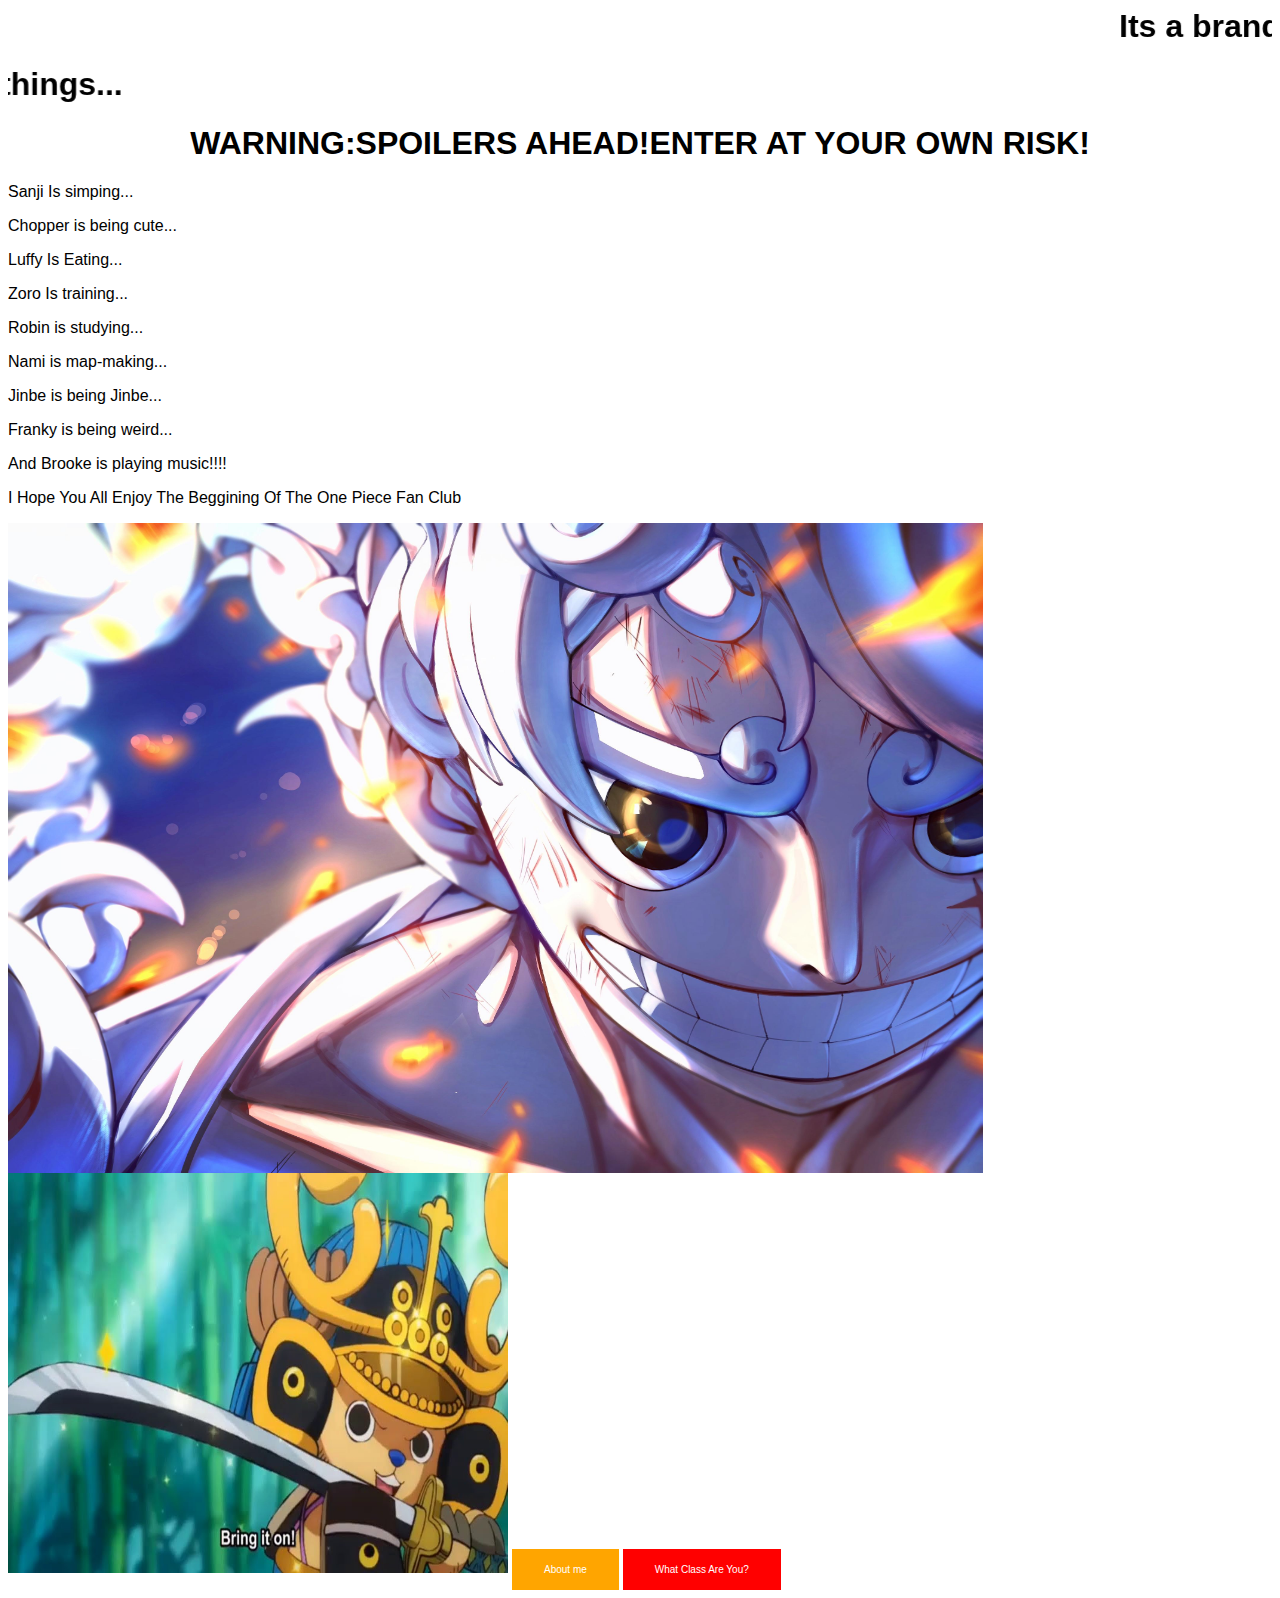
==== index.html @ 14359ab4 "add a nav bar to index.html" ====
<html>

<head>
  <title>One Piece Fan Club!</title>
  <link rel="icon" type="image/x-icon" href="images/jolly.ico">
  <link rel="stylesheet" href="style.css">
  <style>
    .button1 {
      background-color: orange;
      /* Green */
      border: none;
      color: white;
      padding: 15px 32px;
      text-align: center;
      text-decoration: none;
      display: inline-block;
      font-size: 10px;
    }

    .button2 {
      background-color: #ff0000;
      border: none;
      color: white;
      padding: 15px 32px;
      text-align: center;
      text-decoration: none;
      display: inline-block;
      font-size: 10px;
    }

    a:link {
      color: white;
      background-color: green;
      text-decoration: none;
    }

    a:visited {

      color: white;
      background-color: red;
      text-decoration: none;
    }

    a:hover {
      color: white;
      background-color: orange;
      text-decoration: none;
    }

    a:active {
      color: white;
      background-color: black;
      text-decoration: none;
    }
  </style>
</head>

<body>



  <H1>
    <marquee behavior="scroll" direction="left" scrollamount="20">Its a brand new Day!!!!!!</marquee>
  </H1>
  <H1>
    <marquee behavior="scroll" direction="right" scrollamount="15">The characters are doing their things...</marquee>
  </H1>
  <h1 style="text-align:center;">

    WARNING:SPOILERS AHEAD!ENTER AT YOUR OWN RISK!
  </h1>
  <p>Sanji Is simping...</p>
  <p>Chopper is being cute...</p>
  <p>Luffy Is Eating...</p>
  <p>Zoro Is training...</p>
  <p>Robin is studying...</p>
  <p>Nami is map-making...</p>
  <p>Jinbe is being Jinbe...</p>
  <p>Franky is being weird...</p>
  <p>And Brooke is playing music!!!!</p>
  <p></p>
  <p></p>
  <p>I Hope You All Enjoy The Beggining Of The One Piece Fan Club</p>
  <img src="images/8673858.jpg" height="650" width="975">
  <img src="images/maxresdefault.jpg" height="400" width="500">
  <button type="button" onclick="window.location.href = '2.html';" class="button1">About me</button>
  <button type="button" onclick="window.location.href = 'YourClass.html';" class="button2">What Class Are You?</button>
</body>

</html>
---- style.css ----
h1 {
    font-family: helvetica;


}

p {
    font-family: helvetica;

}

h4 {
    font-family: helvetica;

}
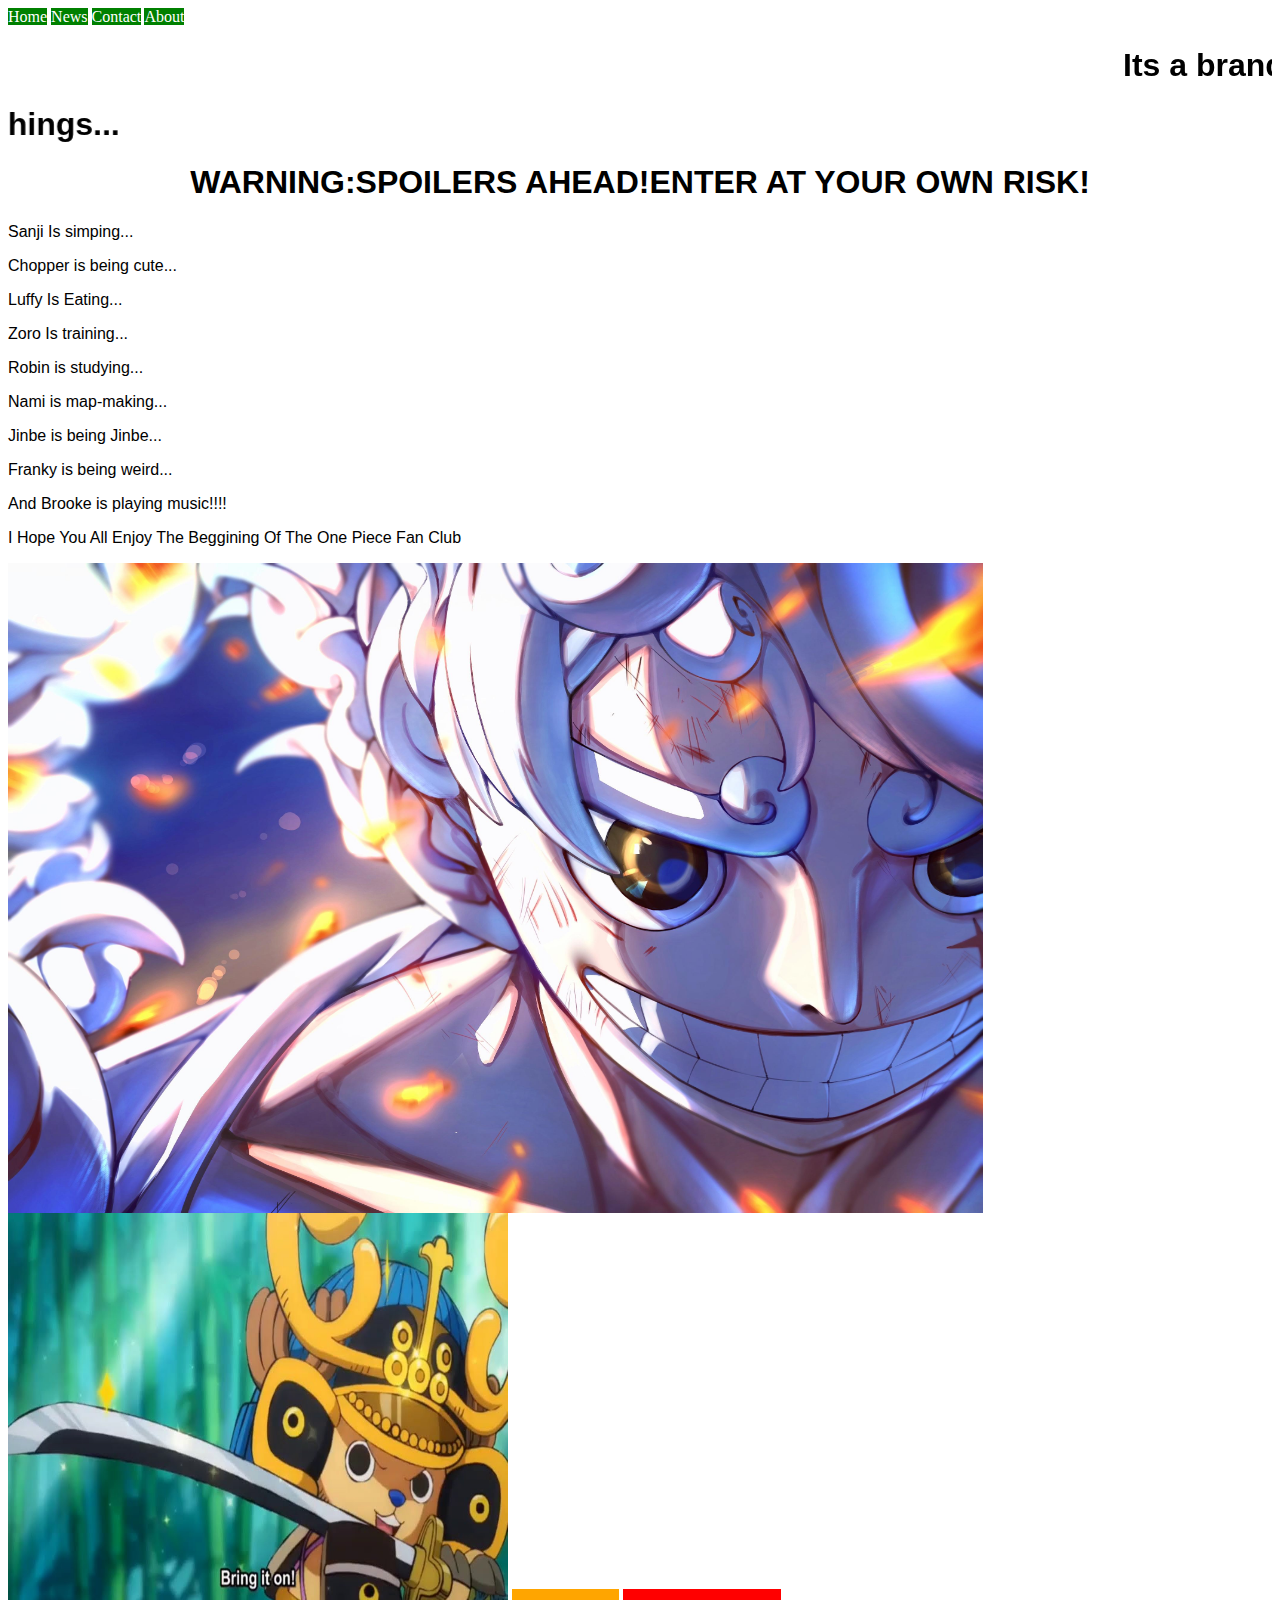
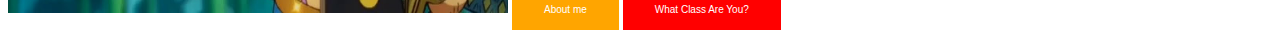
==== commit 18d7d25a: "add a nav bar to index.html" ====
--- a/index.html
+++ b/index.html
@@ -56,6 +56,12 @@
 </head>
 
 <body>
+  <div class="topnav">
+    <a class="active" href="#home">Home</a>
+    <a href="#news">News</a>
+    <a href="#contact">Contact</a>
+    <a href="#about">About</a>
+  </div>
 
 
 
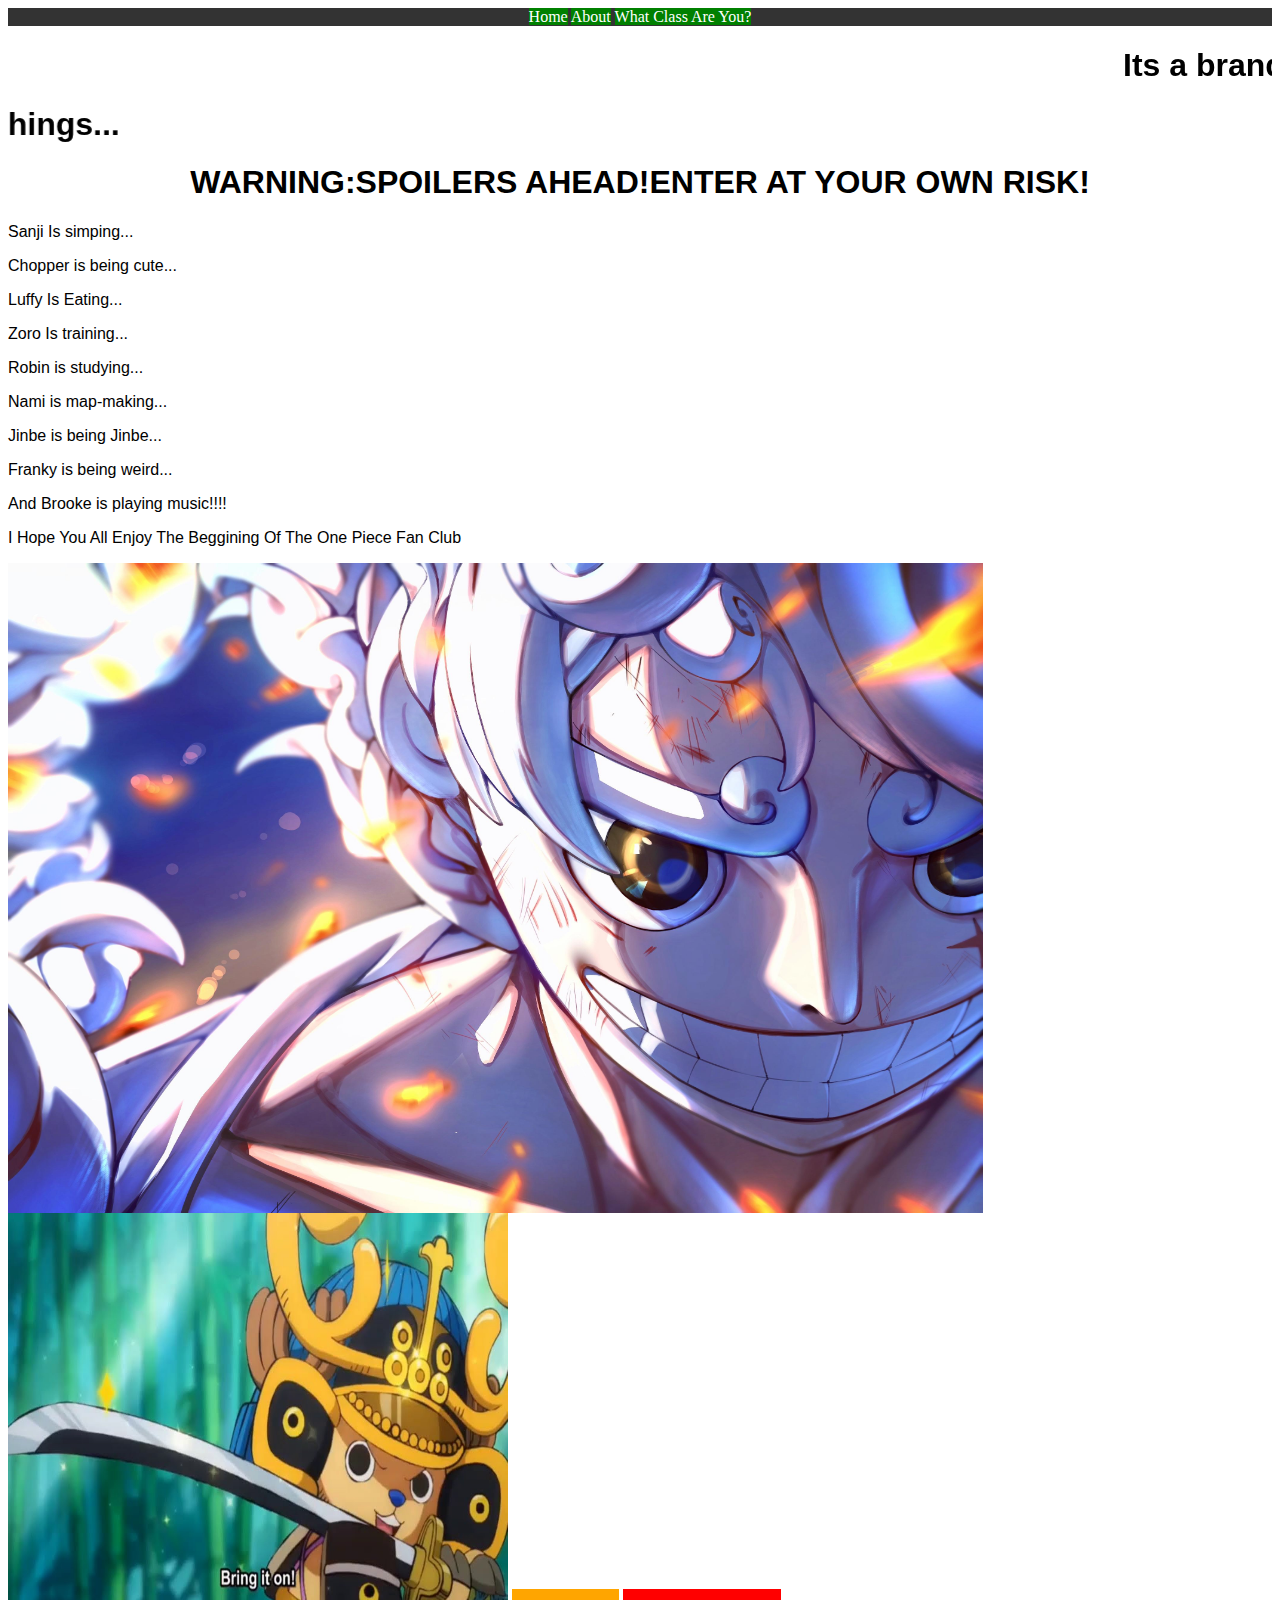
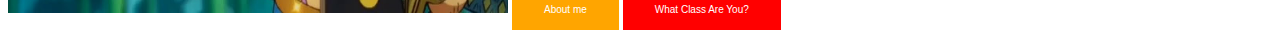
==== commit 9bc299cd: "add a nav bar to index.html" ====
--- a/index.html
+++ b/index.html
@@ -57,10 +57,10 @@
 
 <body>
   <div class="topnav">
-    <a class="active" href="#home">Home</a>
-    <a href="#news">News</a>
-    <a href="#contact">Contact</a>
-    <a href="#about">About</a>
+    <a class="active" href="#index.html">Home</a>
+    <a href="#2.html">About</a>
+    <a href="#yourclass.html">What Class Are You?</a>
+
   </div>
 
 
--- a/style.css
+++ b/style.css
@@ -12,4 +12,16 @@
 h4 {
     font-family: helvetica;
 
+}
+
+.topnav {
+    background-color: #333;
+
+}
+
+/* Style the links inside the navigation bar */
+.topnav {
+    color: #f2f2f2;
+    text-align: center;
+
 }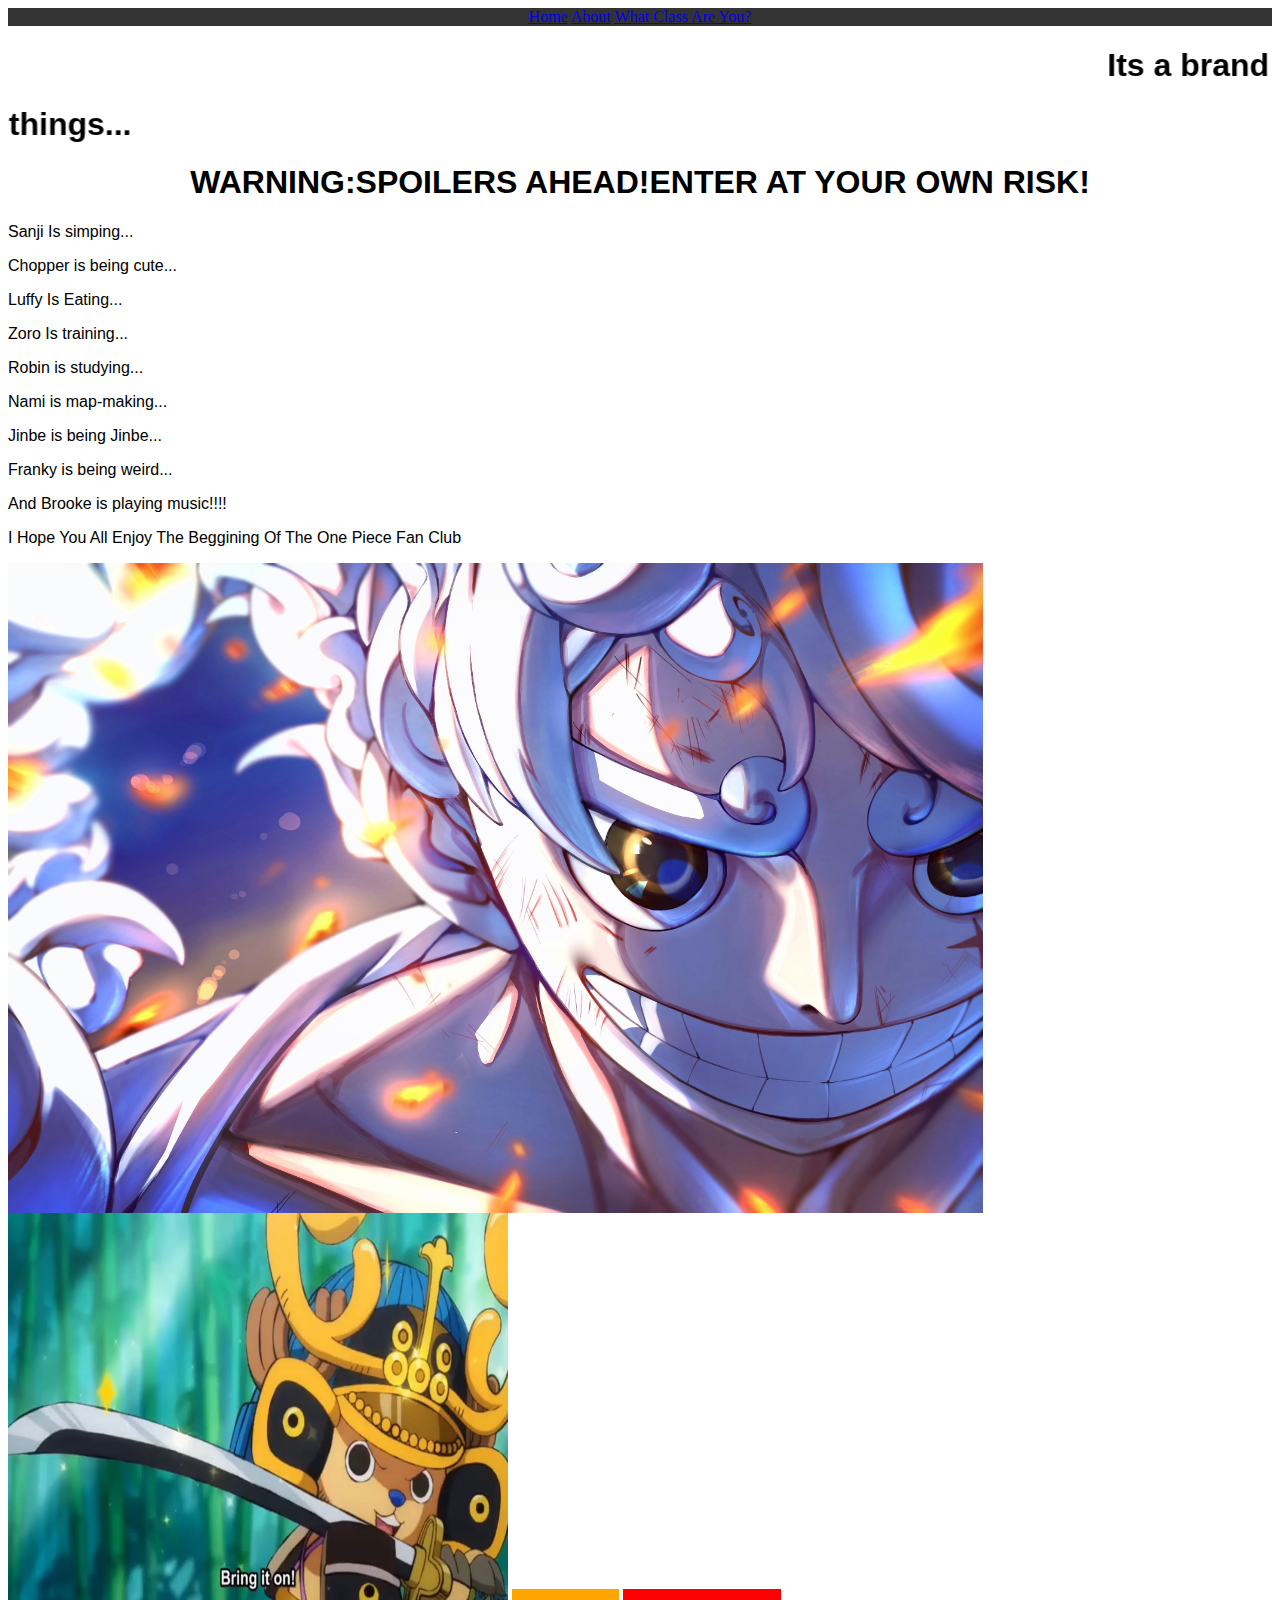
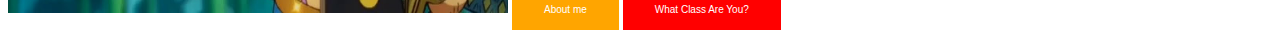
==== commit 7775e5cf: "add a nav bar to index.html" ====
--- a/index.html
+++ b/index.html
@@ -27,39 +27,14 @@
       display: inline-block;
       font-size: 10px;
     }
-
-    a:link {
-      color: white;
-      background-color: green;
-      text-decoration: none;
-    }
-
-    a:visited {
-
-      color: white;
-      background-color: red;
-      text-decoration: none;
-    }
-
-    a:hover {
-      color: white;
-      background-color: orange;
-      text-decoration: none;
-    }
-
-    a:active {
-      color: white;
-      background-color: black;
-      text-decoration: none;
-    }
   </style>
 </head>
 
 <body>
   <div class="topnav">
-    <a class="active" href="#index.html">Home</a>
-    <a href="#2.html">About</a>
-    <a href="#yourclass.html">What Class Are You?</a>
+    <a class="active" href="index.html">Home</a>
+    <a href="2.html">About</a>
+    <a href="Yourclass.html">What Class Are You?</a>
 
   </div>
 
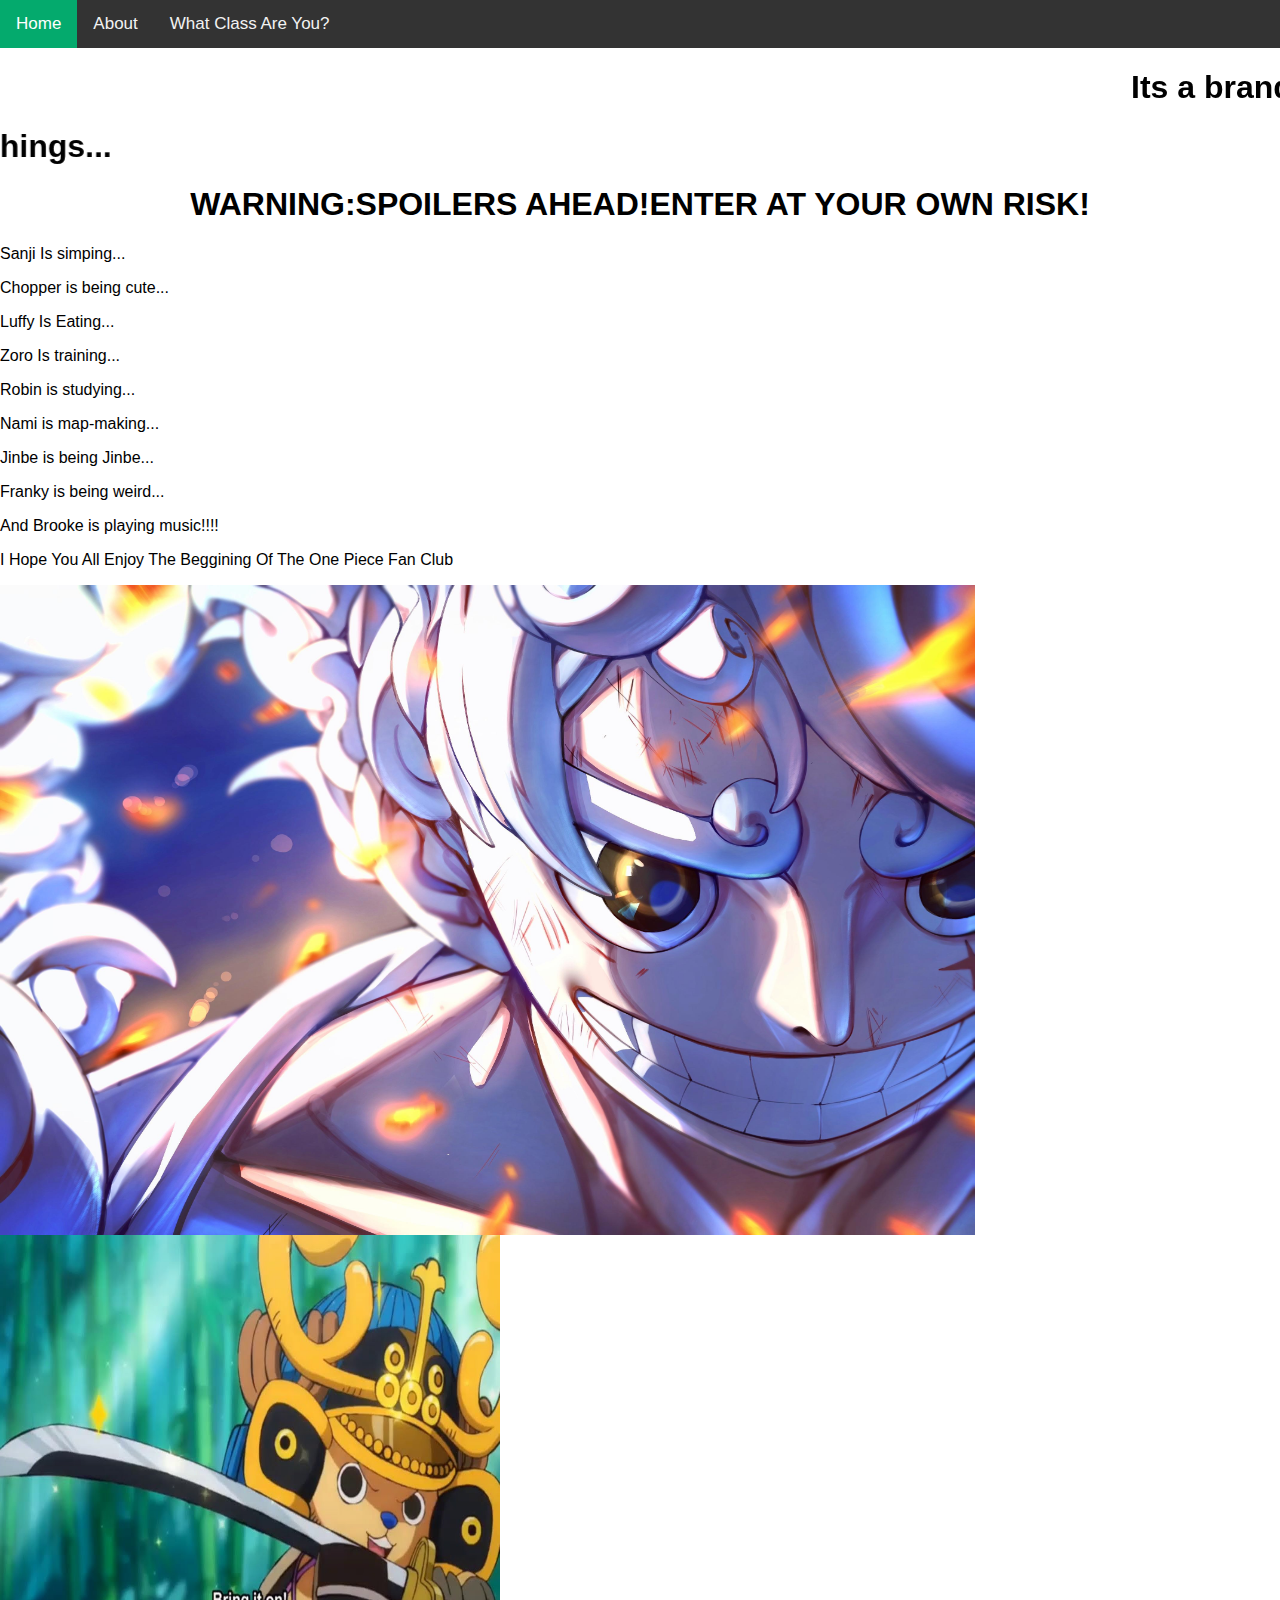
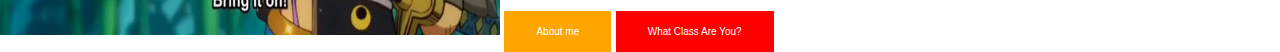
==== commit 95f03cf5: "add a nav bar to index.html" ====
--- a/index.html
+++ b/index.html
@@ -27,6 +27,36 @@
       display: inline-block;
       font-size: 10px;
     }
+
+    body {
+      margin: 0;
+      font-family: Arial, Helvetica, sans-serif;
+    }
+
+    .topnav {
+      overflow: hidden;
+      background-color: #333;
+    }
+
+    .topnav a {
+      float: left;
+      color: #f2f2f2;
+      text-align: center;
+      padding: 14px 16px;
+      text-decoration: none;
+      font-size: 17px;
+    }
+
+    .topnav a:hover {
+      background-color: #ddd;
+      color: black;
+    }
+
+    .topnav a.active {
+      background-color: #04AA6D;
+      color: white;
+    }
+  </style>
   </style>
 </head>
 
--- a/style.css
+++ b/style.css
@@ -12,16 +12,4 @@
 h4 {
     font-family: helvetica;
 
-}
-
-.topnav {
-    background-color: #333;
-
-}
-
-/* Style the links inside the navigation bar */
-.topnav {
-    color: #f2f2f2;
-    text-align: center;
-
 }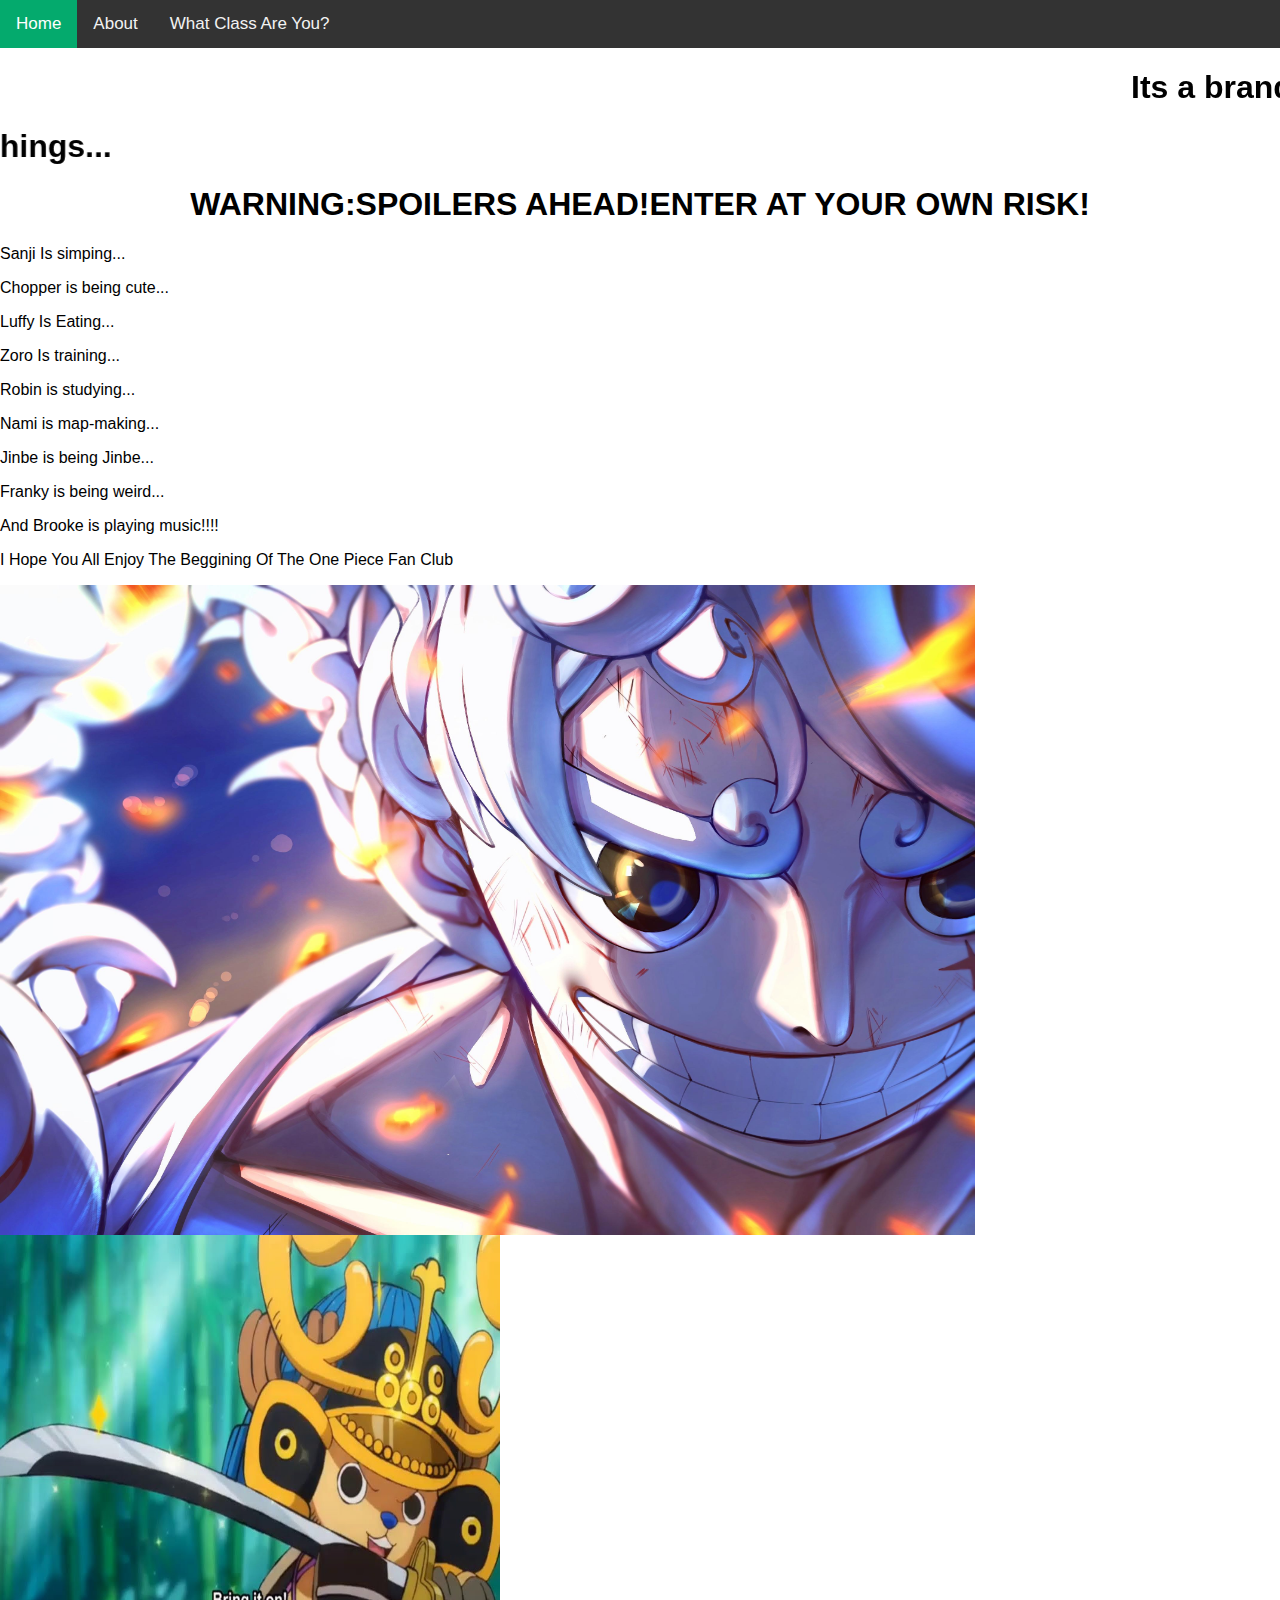
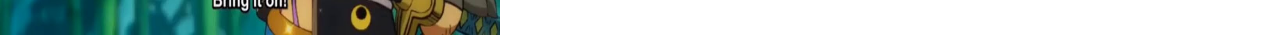
==== commit 8d39e605: "latest update" ====
--- a/index.html
+++ b/index.html
@@ -4,67 +4,15 @@
   <title>One Piece Fan Club!</title>
   <link rel="icon" type="image/x-icon" href="images/jolly.ico">
   <link rel="stylesheet" href="style.css">
-  <style>
-    .button1 {
-      background-color: orange;
-      /* Green */
-      border: none;
-      color: white;
-      padding: 15px 32px;
-      text-align: center;
-      text-decoration: none;
-      display: inline-block;
-      font-size: 10px;
-    }
-
-    .button2 {
-      background-color: #ff0000;
-      border: none;
-      color: white;
-      padding: 15px 32px;
-      text-align: center;
-      text-decoration: none;
-      display: inline-block;
-      font-size: 10px;
-    }
-
-    body {
-      margin: 0;
-      font-family: Arial, Helvetica, sans-serif;
-    }
-
-    .topnav {
-      overflow: hidden;
-      background-color: #333;
-    }
-
-    .topnav a {
-      float: left;
-      color: #f2f2f2;
-      text-align: center;
-      padding: 14px 16px;
-      text-decoration: none;
-      font-size: 17px;
-    }
-
-    .topnav a:hover {
-      background-color: #ddd;
-      color: black;
-    }
-
-    .topnav a.active {
-      background-color: #04AA6D;
-      color: white;
-    }
-  </style>
-  </style>
+  
+ 
 </head>
 
 <body>
   <div class="topnav">
     <a class="active" href="index.html">Home</a>
-    <a href="2.html">About</a>
-    <a href="Yourclass.html">What Class Are You?</a>
+    <a href="about.html">About</a>
+    <a href="class.html">What Class Are You?</a>
 
   </div>
 
@@ -94,8 +42,7 @@
   <p>I Hope You All Enjoy The Beggining Of The One Piece Fan Club</p>
   <img src="images/8673858.jpg" height="650" width="975">
   <img src="images/maxresdefault.jpg" height="400" width="500">
-  <button type="button" onclick="window.location.href = '2.html';" class="button1">About me</button>
-  <button type="button" onclick="window.location.href = 'YourClass.html';" class="button2">What Class Are You?</button>
+  
 </body>
 
 </html>--- a/style.css
+++ b/style.css
@@ -12,4 +12,49 @@
 h4 {
     font-family: helvetica;
 
-}+}
+body {
+    margin: 0;
+    font-family: Arial, Helvetica, sans-serif;
+  }
+
+  .topnav {
+    overflow: hidden;
+    background-color: #333;
+  }
+
+  .topnav a {
+    float: left;
+    color: #f2f2f2;
+    text-align: center;
+    padding: 14px 16px;
+    text-decoration: none;
+    font-size: 17px;
+  }
+
+  .topnav a:hover {
+    background-color: #ddd;
+    color: black;
+  }
+
+  .topnav a.active {
+    background-color: #04AA6D;
+    color: white;
+  }
+
+  .button-red {
+    width: 100px;
+    height: 50px;
+    background-color: red;
+    color: white;
+    border: none;
+    border-radius: 3px;
+  }
+  .button-sun{
+    background-color: orange;
+    border-color:yellow;
+    width: 100px;
+    height: 50px;
+    border-radius: 3px;
+    border-width: 5px;
+  }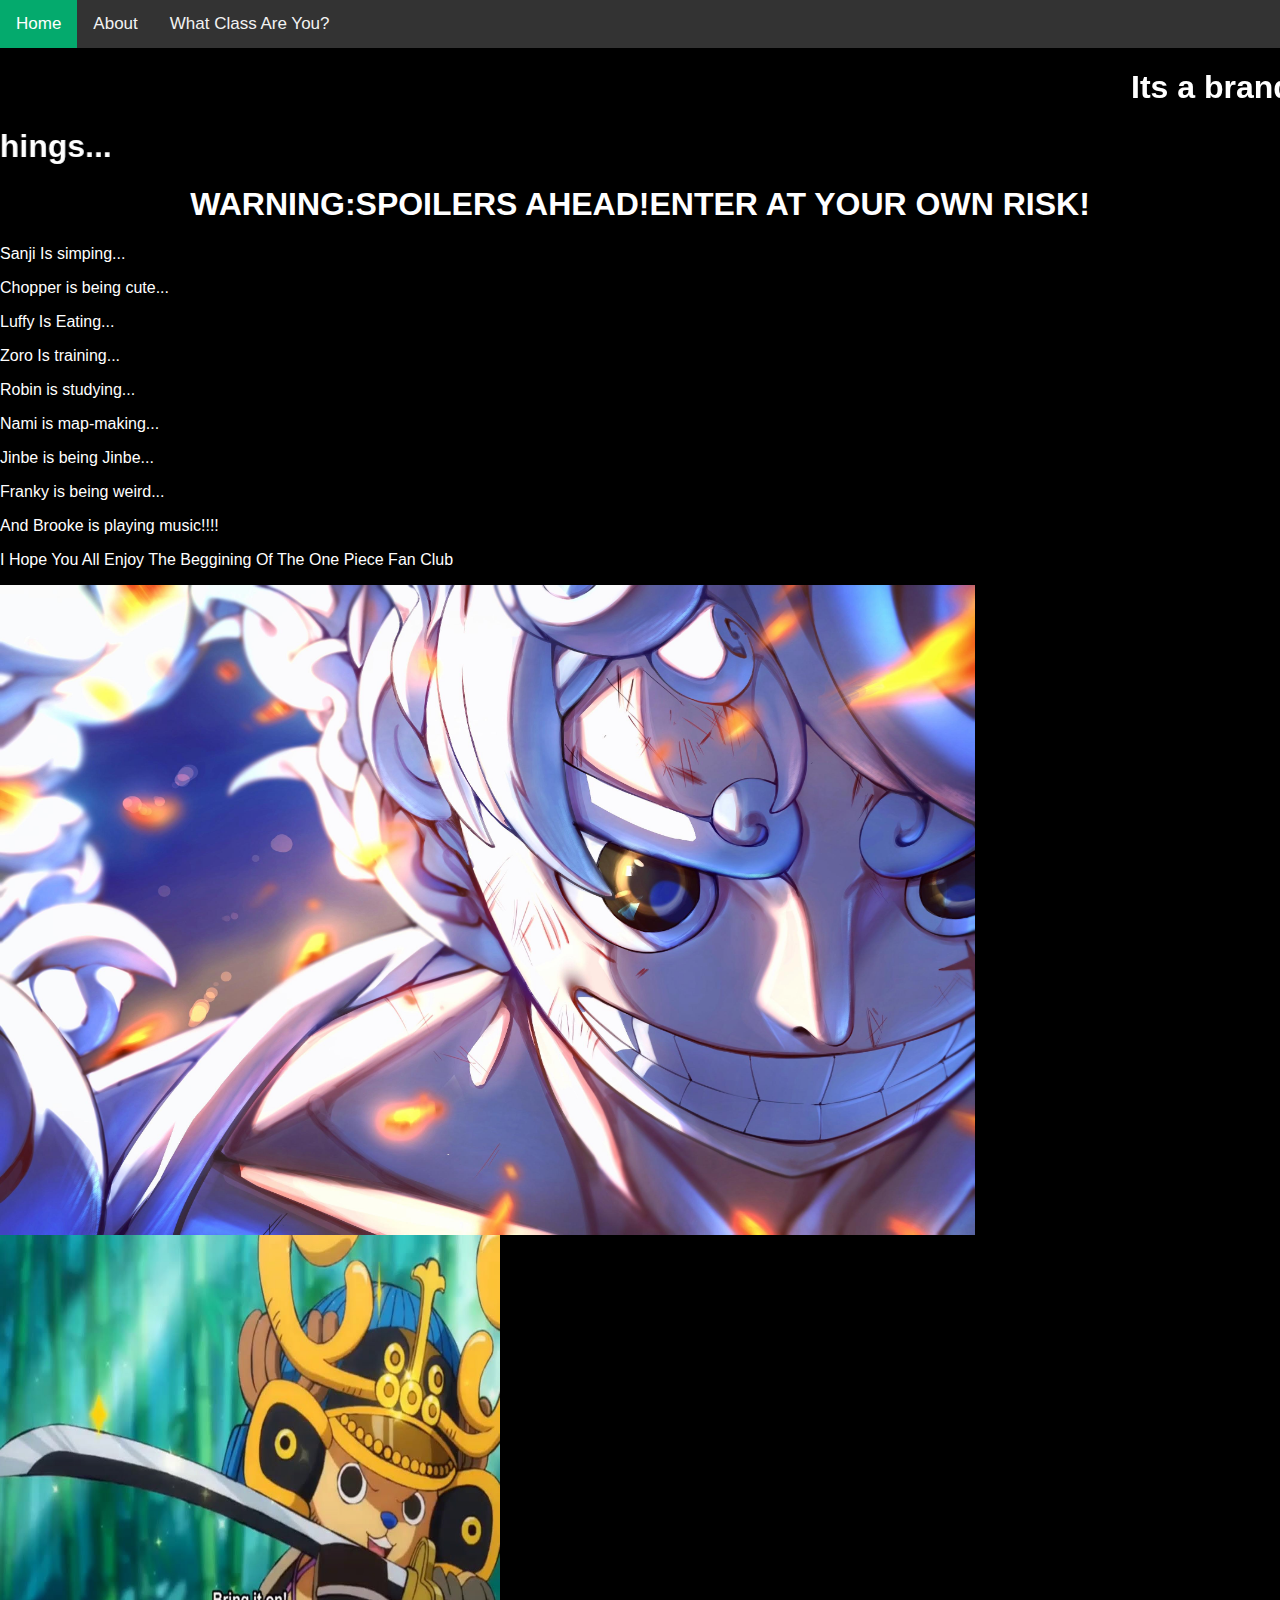
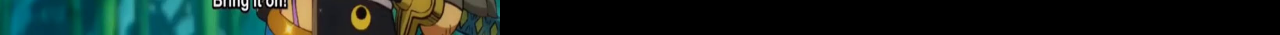
==== commit cbcb3e48: "Adding some changes to index.html" ====
--- a/index.html
+++ b/index.html
@@ -4,8 +4,8 @@
   <title>One Piece Fan Club!</title>
   <link rel="icon" type="image/x-icon" href="images/jolly.ico">
   <link rel="stylesheet" href="style.css">
-  
- 
+
+
 </head>
 
 <body>
@@ -17,10 +17,11 @@
   </div>
 
 
-
-  <H1>
-    <marquee behavior="scroll" direction="left" scrollamount="20">Its a brand new Day!!!!!!</marquee>
-  </H1>
+  <div class="intromarquee">
+    <H1>
+      <marquee behavior="scroll" direction="left" scrollamount="20">Its a brand new Day!!!!!!</marquee>
+    </H1>
+  </div>
   <H1>
     <marquee behavior="scroll" direction="right" scrollamount="15">The characters are doing their things...</marquee>
   </H1>
@@ -42,7 +43,7 @@
   <p>I Hope You All Enjoy The Beggining Of The One Piece Fan Club</p>
   <img src="images/8673858.jpg" height="650" width="975">
   <img src="images/maxresdefault.jpg" height="400" width="500">
-  
+
 </body>
 
 </html>--- a/style.css
+++ b/style.css
@@ -1,60 +1,69 @@
 h1 {
-    font-family: helvetica;
-
+  font-family: helvetica;
+  color: white;
 
 }
 
 p {
-    font-family: helvetica;
-
+  font-family: helvetica;
+  color: white;
 }
 
 h4 {
-    font-family: helvetica;
+  font-family: helvetica;
+  color: white;
+}
 
+body {
+  margin: 0;
+  font-family: Arial, Helvetica, sans-serif;
+  background-color: black;
 }
-body {
-    margin: 0;
-    font-family: Arial, Helvetica, sans-serif;
-  }
 
-  .topnav {
-    overflow: hidden;
-    background-color: #333;
-  }
+.topnav {
+  overflow: hidden;
+  background-color: #333;
+}
 
-  .topnav a {
-    float: left;
-    color: #f2f2f2;
-    text-align: center;
-    padding: 14px 16px;
-    text-decoration: none;
-    font-size: 17px;
-  }
+.topnav a {
+  float: left;
+  color: #f2f2f2;
+  text-align: center;
+  padding: 14px 16px;
+  text-decoration: none;
+  font-size: 17px;
+}
 
-  .topnav a:hover {
-    background-color: #ddd;
-    color: black;
-  }
+.topnav a:hover {
+  background-color: #ddd;
+  color: black;
+}
 
-  .topnav a.active {
-    background-color: #04AA6D;
-    color: white;
-  }
+.topnav a.active {
+  background-color: #04AA6D;
+  color: white;
+}
 
-  .button-red {
-    width: 100px;
-    height: 50px;
-    background-color: red;
-    color: white;
-    border: none;
-    border-radius: 3px;
-  }
-  .button-sun{
-    background-color: orange;
-    border-color:yellow;
-    width: 100px;
-    height: 50px;
-    border-radius: 3px;
-    border-width: 5px;
-  }+.button-red {
+  width: 100px;
+  height: 50px;
+  background-color: red;
+  color: white;
+  border: none;
+  border-radius: 3px;
+}
+
+.button-sun {
+  background-color: orange;
+  border-color: yellow;
+  width: 100px;
+  height: 50px;
+  border-radius: 3px;
+  border-width: 5px;
+}
+
+image {
+  float: center;
+  border-radius: 25px;
+  border-color: white;
+}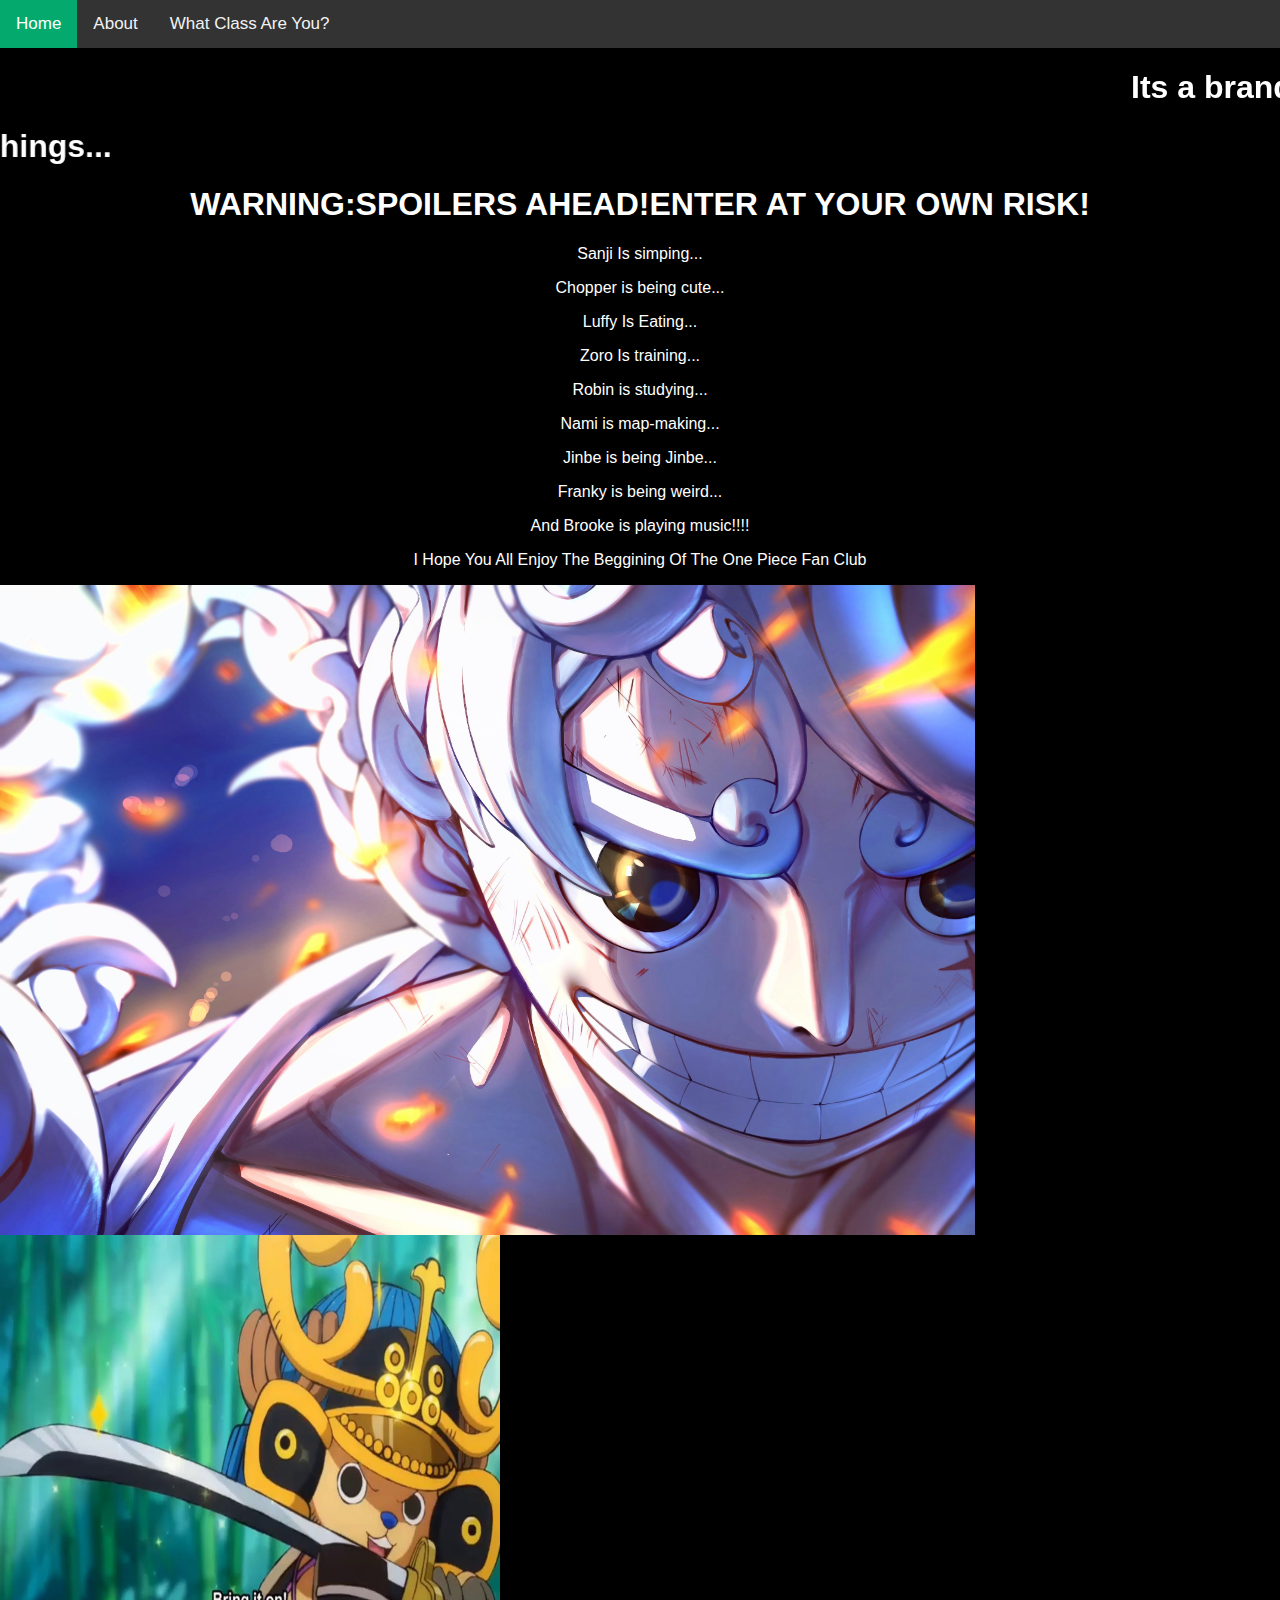
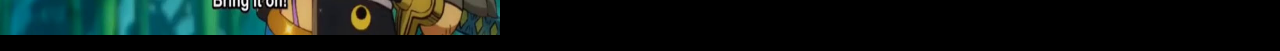
==== commit 32568c0a: "Adding some changes to index.html" ====
--- a/index.html
+++ b/index.html
@@ -41,9 +41,10 @@
   <p></p>
   <p></p>
   <p>I Hope You All Enjoy The Beggining Of The One Piece Fan Club</p>
+  <p style="text-align:center;"></p>
   <img src="images/8673858.jpg" height="650" width="975">
   <img src="images/maxresdefault.jpg" height="400" width="500">
-
+  </p>
 </body>
 
 </html>--- a/style.css
+++ b/style.css
@@ -1,17 +1,19 @@
 h1 {
   font-family: helvetica;
   color: white;
-
+  text-align: center;
 }
 
 p {
   font-family: helvetica;
   color: white;
+  text-align: center;
 }
 
 h4 {
   font-family: helvetica;
   color: white;
+  text-align: center;
 }
 
 body {
@@ -63,7 +65,10 @@
 }
 
 image {
-  float: center;
-  border-radius: 25px;
+
+  display: block;
+  margin-left: auto;
+  margin-right: auto;
+  width: 50%;
   border-color: white;
 }